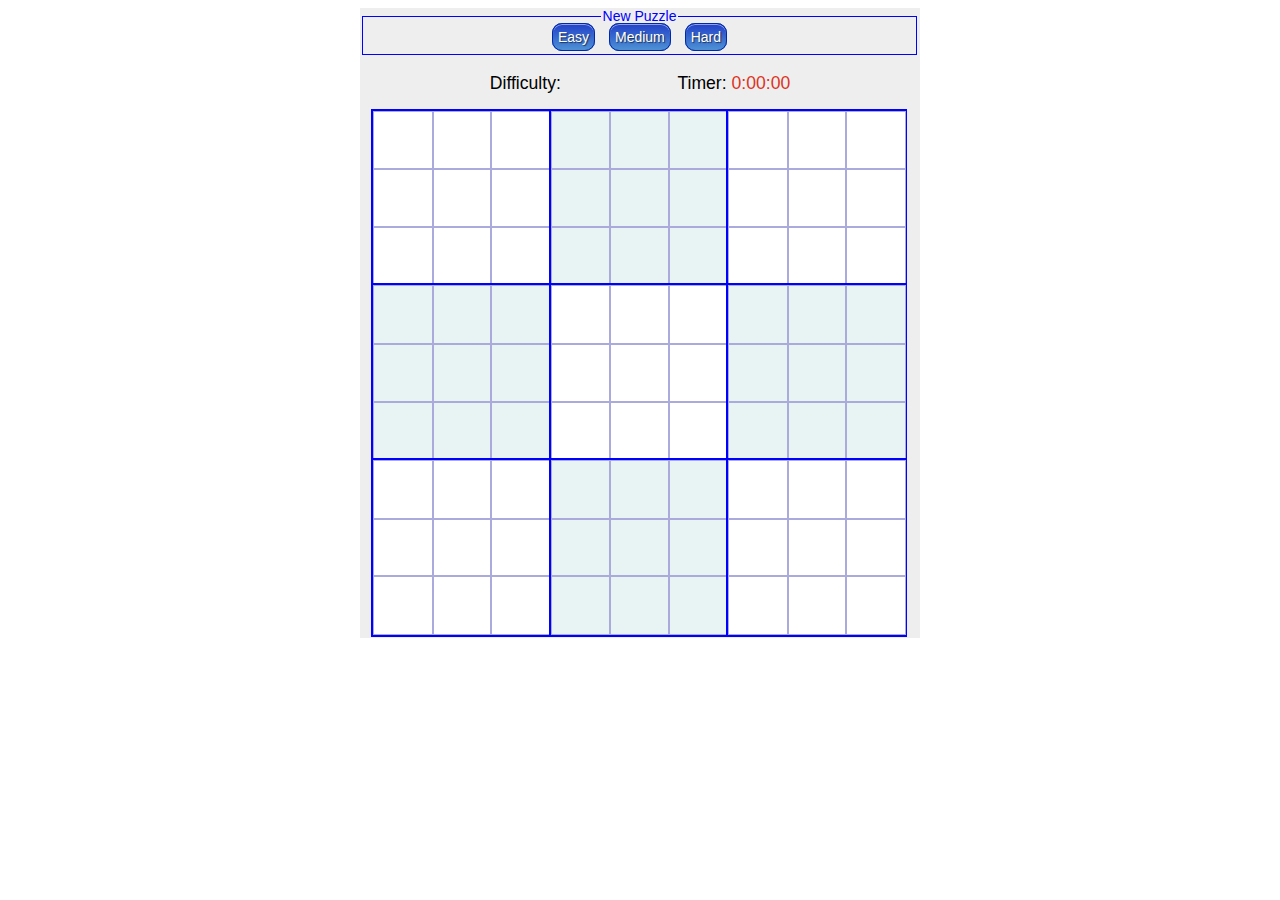
==== codeAndSoftware/sudoku/main.html @ a7c117c4 "add sudoku !" ====
<!DOCTYPE html>
<html lang='en'>
<!-- based on https://www.soduko-online.com/  -->

<head>
    <title>Sudoku</title>
    <link media="screen" href="styles.css" type="text/css" rel="stylesheet">
</head>

<body>

    <div id="playWindow">
        <fieldset id='difficultyMenu'>
            <legend>New Puzzle</legend>
            <span id="buttonEasy" class="buttonDifficulty">Easy</span>
            <span id="buttonMedium" class="buttonDifficulty">Medium</span>
            <span id="buttonHard" class="buttonDifficulty">Hard</span>
        </fieldset>
        <div id="infoMenu">
            <label id='infoMenuDifficulty'>Difficulty: </label>
            <label id='infoMenuDifficultyName'></label>
            <label id='infoMenuTimer'>Timer: </label>
            <label id='infoMenuTimerValue'>0:00:00</label>
        </div>
        <div id="board">
            <div id="bloc0">
                <div id="cell_0" class="cell cellTopLeft"></div>
                <div id="cell_1" class="cell cellTopMiddle"></div>
                <div id="cell_2" class="cell cellTopRight"></div>
                <div id="cell_9" class="cell cellMiddleLeft"></div>
                <div id="cell_10" class="cell cellMiddleMiddle"></div>
                <div id="cell_11" class="cell cellMiddleRight"></div>
                <div id="cell_18" class="cell cellBottomLeft"></div>
                <div id="cell_19" class="cell cellBottomMiddle"></div>
                <div id="cell_20" class="cell cellBottomRight"></div>
            </div>
            <div id="bloc1">
                <div id="cell_3" class="cell cellTopLeft"></div>
                <div id="cell_4" class="cell cellTopMiddle"></div>
                <div id="cell_5" class="cell cellTopRight"></div>
                <div id="cell_12" class="cell cellMiddleLeft"></div>
                <div id="cell_13" class="cell cellMiddleMiddle"></div>
                <div id="cell_14" class="cell cellMiddleRight"></div>
                <div id="cell_21" class="cell cellBottomLeft"></div>
                <div id="cell_22" class="cell cellBottomMiddle"></div>
                <div id="cell_23" class="cell cellBottomRight"></div>
            </div>
            <div id="bloc2">
                <div id="cell_6" class="cell cellTopLeft"></div>
                <div id="cell_7" class="cell cellTopMiddle"></div>
                <div id="cell_8" class="cell cellTopRight"></div>
                <div id="cell_15" class="cell cellMiddleLeft"></div>
                <div id="cell_16" class="cell cellMiddleMiddle"></div>
                <div id="cell_17" class="cell cellMiddleRight"></div>
                <div id="cell_24" class="cell cellBottomLeft"></div>
                <div id="cell_25" class="cell cellBottomMiddle"></div>
                <div id="cell_26" class="cell cellBottomRight"></div>
            </div>
            <div id="bloc3">
                <div id="cell_27" class="cell cellTopLeft"></div>
                <div id="cell_28" class="cell cellTopMiddle"></div>
                <div id="cell_29" class="cell cellTopRight"></div>
                <div id="cell_36" class="cell cellMiddleLeft"></div>
                <div id="cell_37" class="cell cellMiddleMiddle"></div>
                <div id="cell_38" class="cell cellMiddleRight"></div>
                <div id="cell_45" class="cell cellBottomLeft"></div>
                <div id="cell_46" class="cell cellBottomMiddle"></div>
                <div id="cell_47" class="cell cellBottomRight"></div>
            </div>
            <div id="bloc4">
                <div id="cell_30" class="cell cellTopLeft"></div>
                <div id="cell_31" class="cell cellTopMiddle"></div>
                <div id="cell_32" class="cell cellTopRight"></div>
                <div id="cell_39" class="cell cellMiddleLeft"></div>
                <div id="cell_40" class="cell cellMiddleMiddle"></div>
                <div id="cell_41" class="cell cellMiddleRight"></div>
                <div id="cell_48" class="cell cellBottomLeft"></div>
                <div id="cell_49" class="cell cellBottomMiddle"></div>
                <div id="cell_50" class="cell cellBottomRight"></div>
            </div>
            <div id="bloc5">
                <div id="cell_33" class="cell cellTopLeft"></div>
                <div id="cell_34" class="cell cellTopMiddle"></div>
                <div id="cell_35" class="cell cellTopRight"></div>
                <div id="cell_42" class="cell cellMiddleLeft"></div>
                <div id="cell_43" class="cell cellMiddleMiddle"></div>
                <div id="cell_44" class="cell cellMiddleRight"></div>
                <div id="cell_51" class="cell cellBottomLeft"></div>
                <div id="cell_52" class="cell cellBottomMiddle"></div>
                <div id="cell_53" class="cell cellBottomRight"></div>
            </div>
            <div id="bloc6">
                <div id="cell_54" class="cell cellTopLeft"></div>
                <div id="cell_55" class="cell cellTopMiddle"></div>
                <div id="cell_56" class="cell cellTopRight"></div>
                <div id="cell_63" class="cell cellMiddleLeft"></div>
                <div id="cell_64" class="cell cellMiddleMiddle"></div>
                <div id="cell_65" class="cell cellMiddleRight"></div>
                <div id="cell_72" class="cell cellBottomLeft"></div>
                <div id="cell_73" class="cell cellBottomMiddle"></div>
                <div id="cell_74" class="cell cellBottomRight"></div>
            </div>
            <div id="bloc7">
                <div id="cell_57" class="cell cellTopLeft"></div>
                <div id="cell_58" class="cell cellTopMiddle"></div>
                <div id="cell_59" class="cell cellTopRight"></div>
                <div id="cell_66" class="cell cellMiddleLeft"></div>
                <div id="cell_67" class="cell cellMiddleMiddle"></div>
                <div id="cell_68" class="cell cellMiddleRight"></div>
                <div id="cell_75" class="cell cellBottomLeft"></div>
                <div id="cell_76" class="cell cellBottomMiddle"></div>
                <div id="cell_77" class="cell cellBottomRight"></div>
            </div>
            <div id="bloc8">
                <div id="cell_60" class="cell cellTopLeft"></div>
                <div id="cell_61" class="cell cellTopMiddle"></div>
                <div id="cell_62" class="cell cellTopRight"></div>
                <div id="cell_69" class="cell cellMiddleLeft"></div>
                <div id="cell_70" class="cell cellMiddleMiddle"></div>
                <div id="cell_71" class="cell cellMiddleRight"></div>
                <div id="cell_78" class="cell cellBottomLeft"></div>
                <div id="cell_79" class="cell cellBottomMiddle"></div>
                <div id="cell_80" class="cell cellBottomRight"></div>
            </div>
        </div>
        <div id='menuSelectDigit'>
            <span id='buttonSelectDigit1' class='buttonSelectDigit' onmouseover="selectValue(1);" onmouseout="selectValue(-1);">1</span>
            <span id='buttonSelectDigit2' class='buttonSelectDigit' onmouseover="selectValue(2);" onmouseout="selectValue(-1);">2</span>
            <span id='buttonSelectDigit3' class='buttonSelectDigit' onmouseover="selectValue(3);" onmouseout="selectValue(-1);">3</span>
            <span id='buttonSelectDigit4' class='buttonSelectDigit' onmouseover="selectValue(4);" onmouseout="selectValue(-1);">4</span>
            <span id='buttonSelectDigit5' class='buttonSelectDigit' onmouseover="selectValue(5);" onmouseout="selectValue(-1);">5</span>
            <span id='buttonSelectDigit6' class='buttonSelectDigit' onmouseover="selectValue(6);" onmouseout="selectValue(-1);">6</span>
            <span id='buttonSelectDigit7' class='buttonSelectDigit' onmouseover="selectValue(7);" onmouseout="selectValue(-1);">7</span>
            <span id='buttonSelectDigit8' class='buttonSelectDigit' onmouseover="selectValue(8);" onmouseout="selectValue(-1);">8</span>
            <span id='buttonSelectDigit9' class='buttonSelectDigit' onmouseover="selectValue(9);" onmouseout="selectValue(-1);">9</span>
            <span id='buttonSelectDigitX' class='buttonSelectDigit' onmouseover="selectValue(0);" onmouseout="selectValue(-1);">X</span>
        </div>
    </div>

    <script src="scripts.js"></script>
</body>

</html>
---- codeAndSoftware/sudoku/styles.css ----
#playWindow {
	position: relative;
	margin: auto;
	width: 560px;
	height: 630px;
	background-color: #eeeeee;
	text-align: center;
	font-family: Arial;
}

#difficultyMenu {
	position: absolute;
	top: 0%;
	left: 0%;
	width: 95%;
	height: auto;
	font-size: 14px;
	color: #0000FF;
	border: 1px #0000FF solid
}

.buttonDifficulty {
	width: 84%;
	color: #fff;
	margin: 5px;
	padding: 5px;
	cursor: pointer;
	font-size: 100%;
	box-shadow: inset 0px 1px 0px rgba(255, 255, 255, .3);
	-webkit-box-shadow: inset 0px 1px 0px rgba(255, 255, 255, .5);
	-moz-box-shadow: inset 0px 1px 0px rgba(255, 255, 255, .5);
	text-shadow: 1px 1px 1px rgba(0, 0, 0, 0.6);
	background: #325ecd;
	background-image: linear-gradient(to bottom, rgb(34, 65, 201) 0%, rgb(78, 145, 212) 100%);
	border: 1px solid #0028aa;
	border-radius: 10px;
}

.buttonDifficulty:hover {
	opacity: .85;
	-ms-filter: "progid:DXImageTransform.Microsoft.Alpha(Opacity=85)";
	transition: opacity 100ms ease-in-out;
	-moz-transition: opacity 100ms ease-in-out;
	-webkit-transition: opacity 100ms ease-in-out;
	box-shadow: 0px 0px 3px 1px rgba(0, 0, 0, .2);
	-moz-box-shadow: 0px 0px 3px 1px rgba(0, 0, 0, .2);
	-webkit-shadow: 0px 0px 3px 1px rgba(0, 0, 0, .2);
}

#infoMenu {
	position: absolute;
	top: 9%;
	height: 5%;
	left: 0%;
	right: 0;
	background-color: transparent
}

#infoMenuDifficulty {
	position: relative;
	top: 25%;
	left: -10%;
	font-size: 110%
}

#infoMenuDifficultyName {
	position: relative;
	top: 25%;
	left: -10%;
	font-size: 110%
}

#infoMenuTimer {
	position: relative;
	top: 25%;
	left: 10%;
	font-size: 110%
}

#infoMenuTimerValue {
	position: relative;
	top: 25%;
	left: 10%;
	font-size: 110%;
	color: #dd3322
}

#board {
	position: absolute;
	top: 16%;
	bottom: 0%;
	left: 2%;
	width: 96%;
	cursor: pointer;
}

#bloc0 {
	position: absolute;
	top: 0;
	width: 33%;
	height: 33%;
	background-color: #ffffff;
	border: 2px solid blue
}

#bloc1 {
	position: absolute;
	top: 0;
	left: 33%;
	width: 33%;
	height: 33%;
	background-color: #e8f4f4;
	border: 2px solid blue
}

#bloc2 {
	position: absolute;
	top: 0;
	left: 66%;
	width: 33%;
	height: 33%;
	background-color: #ffffff;
	border: 2px solid blue
}

#bloc3 {
	position: absolute;
	top: 33%;
	width: 33%;
	height: 33%;
	background-color: #e8f4f4;
	border: 2px solid blue
}

#bloc4 {
	position: absolute;
	top: 33%;
	left: 33%;
	width: 33%;
	height: 33%;
	background-color: #ffffff;
	border: 2px solid blue
}

#bloc5 {
	position: absolute;
	top: 33%;
	left: 66%;
	width: 33%;
	height: 33%;
	background-color: #e8f4f4;
	border: 2px solid blue
}

#bloc6 {
	position: absolute;
	top: 66%;
	width: 33%;
	height: 33%;
	background-color: #ffffff;
	border: 2px solid blue
}

#bloc7 {
	position: absolute;
	top: 66%;
	left: 33%;
	width: 33%;
	height: 33%;
	background-color: #e8f4f4;
	border: 2px solid blue
}

#bloc8 {
	position: absolute;
	top: 66%;
	left: 66%;
	width: 33%;
	height: 33%;
	background-color: #ffffff;
	border: 2px solid blue
}

.cell {
	position: absolute;
	height: 84%;
	width: 84%;
	top: 0%;
	left: 0%;
	border: 1px solid #aaaadd;
	vertical-align: middle;
	text-align: center;
	font-size: 300%
}

.cellTopLeft {
	top: 0;
	width: 33%;
	height: 33%;
}

.cellTopMiddle {
	top: 0;
	left: 33%;
	width: 33%;
	height: 33%;
}

.cellTopRight {
	top: 0;
	left: 66%;
	width: 33%;
	height: 33%;
}

.cellMiddleLeft {
	top: 33%;
	width: 33%;
	height: 33%;
}

.cellMiddleMiddle {
	top: 33%;
	left: 33%;
	width: 33%;
	height: 33%;
}

.cellMiddleRight {
	top: 33%;
	left: 66%;
	width: 33%;
	height: 33%;
}

.cellBottomLeft {
	top: 66%;
	width: 33%;
	height: 33%;
}

.cellBottomMiddle {
	top: 66%;
	left: 33%;
	width: 33%;
	height: 33%;
}

.cellBottomRight {
	top: 66%;
	left: 66%;
	width: 33%;
	height: 33%;
}

#menuSelectDigit {
	cursor: pointer;
	position: absolute;
	top: 100%;
	left: 0%;
	height: 15%;
	width: 15%;
	font-size: 14px;
	color: #0000FF;
	opacity: 0;
	pointer-events: none;
}

.buttonSelectDigit {
	position: absolute;
	border-radius: 50%;
	width: 20.0%;
	height: 20.0%;
	margin: 1%;
	color: #fff;
	padding: 4px;
	cursor: pointer;
	font-size: 130%;
	text-align: center;
	box-shadow: inset 0px 1px 0px rgba(255, 255, 255, .3);
	-webkit-box-shadow: inset 0px 1px 0px rgba(255, 255, 255, .5);
	-moz-box-shadow: inset 0px 1px 0px rgba(255, 255, 255, .5);
	text-shadow: 1px 1px 1px rgba(0, 0, 0, 0.6);
	background: #325ecd;
	background-image: linear-gradient(to bottom, rgb(34, 65, 201) 0%, rgb(78, 145, 212) 100%);
	border: 1px solid #0028aa;
	opacity: 0.9;
	pointer-events: auto;
}

.buttonSelectDigit:hover {
	opacity: .8;
	-ms-filter: "progid:DXImageTransform.Microsoft.Alpha(Opacity=8)";
	transition: opacity 100ms ease-in-out;
	-moz-transition: opacity 100ms ease-in-out;
	-webkit-transition: opacity 100ms ease-in-out;
	box-shadow: 0px 0px 3px 3px rgba(0, 0, 0, .2);
	-moz-box-shadow: 0px 0px 3px 3px rgba(0, 0, 0, .2);
	-webkit-shadow: 0px 0px 3px 3px rgba(0, 0, 0, .2);
}

#buttonSelectDigit1 {
	top: 90%;
	left: 20%;
}

#buttonSelectDigit2 {
	top: 65%;
	left: 2%;
}

#buttonSelectDigit3 {
	top: 34%;
	left: 2%;
}

#buttonSelectDigit4 {
	top: 9%;
	left: 20%;
}

#buttonSelectDigit5 {
	top: 0%;
	left: 50%;
}

#buttonSelectDigit6 {
	top: 9%;
	left: 79%;
}

#buttonSelectDigit7 {
	top: 34%;
	left: 97%;
}

#buttonSelectDigit8 {
	top: 65%;
	left: 97%;
}

#buttonSelectDigit9 {
	top: 90%;
	left: 79%;
}

#buttonSelectDigitX {
	top: 100%;
	left: 50%;
}

div {
	-webkit-touch-callout: none; /* iOS Safari */
	-webkit-user-select: none; /* Safari */
	-khtml-user-select: none; /* Konqueror HTML */
	-moz-user-select: none; /* Old versions of Firefox */
	-ms-user-select: none; /* Internet Explorer/Edge */
	user-select: none; /* Non-prefixed version, currently
                          supported by Chrome, Opera and Firefox */
}
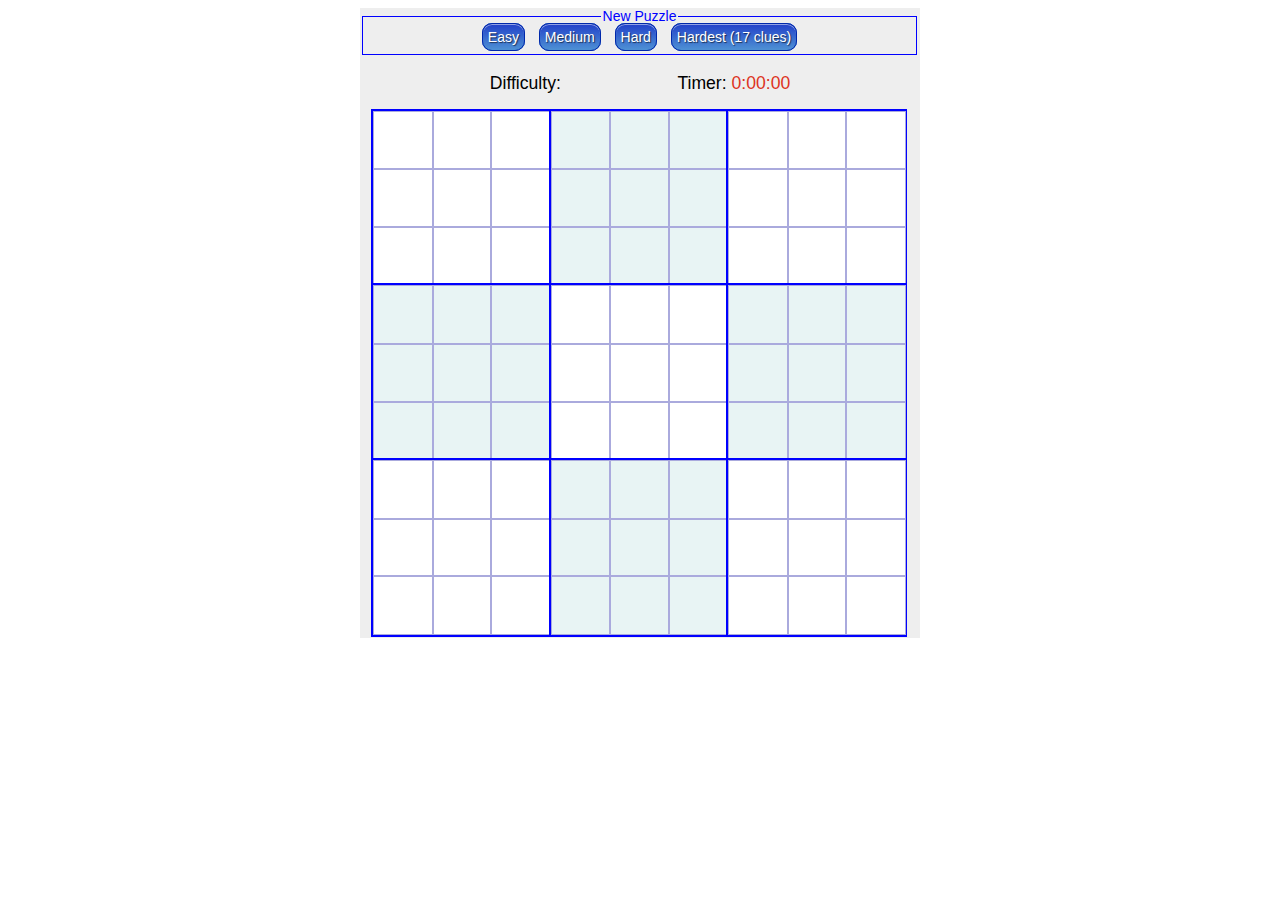
==== commit a09b7776: "sudoku: add 17 clues grids" ====
--- a/codeAndSoftware/sudoku/main.html
+++ b/codeAndSoftware/sudoku/main.html
@@ -8,13 +8,13 @@
 </head>
 
 <body>
-
     <div id="playWindow">
         <fieldset id='difficultyMenu'>
             <legend>New Puzzle</legend>
             <span id="buttonEasy" class="buttonDifficulty">Easy</span>
             <span id="buttonMedium" class="buttonDifficulty">Medium</span>
             <span id="buttonHard" class="buttonDifficulty">Hard</span>
+            <span id="buttonHardest" class="buttonDifficulty">Hardest (17 clues)</span>
         </fieldset>
         <div id="infoMenu">
             <label id='infoMenuDifficulty'>Difficulty: </label>
@@ -124,19 +124,28 @@
             </div>
         </div>
         <div id='menuSelectDigit'>
-            <span id='buttonSelectDigit1' class='buttonSelectDigit' onmouseover="selectValue(1);" onmouseout="selectValue(-1);">1</span>
-            <span id='buttonSelectDigit2' class='buttonSelectDigit' onmouseover="selectValue(2);" onmouseout="selectValue(-1);">2</span>
-            <span id='buttonSelectDigit3' class='buttonSelectDigit' onmouseover="selectValue(3);" onmouseout="selectValue(-1);">3</span>
-            <span id='buttonSelectDigit4' class='buttonSelectDigit' onmouseover="selectValue(4);" onmouseout="selectValue(-1);">4</span>
-            <span id='buttonSelectDigit5' class='buttonSelectDigit' onmouseover="selectValue(5);" onmouseout="selectValue(-1);">5</span>
-            <span id='buttonSelectDigit6' class='buttonSelectDigit' onmouseover="selectValue(6);" onmouseout="selectValue(-1);">6</span>
-            <span id='buttonSelectDigit7' class='buttonSelectDigit' onmouseover="selectValue(7);" onmouseout="selectValue(-1);">7</span>
-            <span id='buttonSelectDigit8' class='buttonSelectDigit' onmouseover="selectValue(8);" onmouseout="selectValue(-1);">8</span>
-            <span id='buttonSelectDigit9' class='buttonSelectDigit' onmouseover="selectValue(9);" onmouseout="selectValue(-1);">9</span>
-            <span id='buttonSelectDigitX' class='buttonSelectDigit' onmouseover="selectValue(0);" onmouseout="selectValue(-1);">X</span>
+            <span id='buttonSelectPossibleDigit1' class='buttonSelectPossibleDigit' onmouseover="selectValue(-1);" onmouseout="selectValue(-1);">1</span>
+            <span id='buttonSelectPossibleDigit2' class='buttonSelectPossibleDigit' onmouseover="selectValue(-2);" onmouseout="selectValue(-1);">2</span>
+            <span id='buttonSelectPossibleDigit3' class='buttonSelectPossibleDigit' onmouseover="selectValue(-3);" onmouseout="selectValue(-1);">3</span>
+            <span id='buttonSelectPossibleDigit4' class='buttonSelectPossibleDigit' onmouseover="selectValue(-4);" onmouseout="selectValue(-1);">4</span>
+            <span id='buttonSelectPossibleDigit5' class='buttonSelectPossibleDigit' onmouseover="selectValue(-5);" onmouseout="selectValue(-1);">5</span>
+            <span id='buttonSelectPossibleDigit6' class='buttonSelectPossibleDigit' onmouseover="selectValue(-6);" onmouseout="selectValue(-1);">6</span>
+            <span id='buttonSelectPossibleDigit7' class='buttonSelectPossibleDigit' onmouseover="selectValue(-7);" onmouseout="selectValue(-1);">7</span>
+            <span id='buttonSelectPossibleDigit8' class='buttonSelectPossibleDigit' onmouseover="selectValue(-8);" onmouseout="selectValue(-1);">8</span>
+            <span id='buttonSelectPossibleDigit9' class='buttonSelectPossibleDigit' onmouseover="selectValue(-9);" onmouseout="selectValue(-1);">9</span>
+            <span id='buttonSelectDigit1' class='buttonSelectDigit' onmouseover="selectValue(1);" onmouseout="selectValue(10);">1</span>
+            <span id='buttonSelectDigit2' class='buttonSelectDigit' onmouseover="selectValue(2);" onmouseout="selectValue(10);">2</span>
+            <span id='buttonSelectDigit3' class='buttonSelectDigit' onmouseover="selectValue(3);" onmouseout="selectValue(10);">3</span>
+            <span id='buttonSelectDigit4' class='buttonSelectDigit' onmouseover="selectValue(4);" onmouseout="selectValue(10);">4</span>
+            <span id='buttonSelectDigit5' class='buttonSelectDigit' onmouseover="selectValue(5);" onmouseout="selectValue(10);">5</span>
+            <span id='buttonSelectDigit6' class='buttonSelectDigit' onmouseover="selectValue(6);" onmouseout="selectValue(10);">6</span>
+            <span id='buttonSelectDigit7' class='buttonSelectDigit' onmouseover="selectValue(7);" onmouseout="selectValue(10);">7</span>
+            <span id='buttonSelectDigit8' class='buttonSelectDigit' onmouseover="selectValue(8);" onmouseout="selectValue(10);">8</span>
+            <span id='buttonSelectDigit9' class='buttonSelectDigit' onmouseover="selectValue(9);" onmouseout="selectValue(10);">9</span>
+            <span id='buttonSelectDigitX' class='buttonSelectDigit' onmouseover="selectValue(0);" onmouseout="selectValue(10);">X</span>
         </div>
     </div>
-
+    <script src="sudoku17.js"></script>
     <script src="scripts.js"></script>
 </body>
 
--- a/codeAndSoftware/sudoku/styles.css
+++ b/codeAndSoftware/sudoku/styles.css
@@ -270,7 +270,7 @@
 
 .buttonSelectDigit {
 	position: absolute;
-	border-radius: 50%;
+	border-radius: 100%;
 	width: 20.0%;
 	height: 20.0%;
 	margin: 1%;
@@ -286,12 +286,12 @@
 	background: #325ecd;
 	background-image: linear-gradient(to bottom, rgb(34, 65, 201) 0%, rgb(78, 145, 212) 100%);
 	border: 1px solid #0028aa;
-	opacity: 0.9;
+	opacity: 1.0;
 	pointer-events: auto;
 }
 
 .buttonSelectDigit:hover {
-	opacity: .8;
+	opacity: 1.0;
 	-ms-filter: "progid:DXImageTransform.Microsoft.Alpha(Opacity=8)";
 	transition: opacity 100ms ease-in-out;
 	-moz-transition: opacity 100ms ease-in-out;
@@ -301,24 +301,62 @@
 	-webkit-shadow: 0px 0px 3px 3px rgba(0, 0, 0, .2);
 }
 
+.buttonSelectPossibleDigit {
+	position: absolute;
+	border-radius: 100%;
+	width: 15.0%;
+	height: 15.0%;
+	margin: 1%;
+	color: #fff;
+	padding: 2px;
+	cursor: pointer;
+	font-size: 80%;
+	text-align: center;
+	box-shadow: inset 0px 1px 0px rgba(255, 255, 255, .3);
+	-webkit-box-shadow: inset 0px 1px 0px rgba(255, 255, 255, .5);
+	-moz-box-shadow: inset 0px 1px 0px rgba(255, 255, 255, .5);
+	text-shadow: 1px 1px 1px rgba(0, 0, 0, 0.6);
+	background: #325e9d;
+	background-image: linear-gradient(to bottom, rgb(34, 65, 171) 0%, rgb(78, 145, 182) 100%);
+	border: 1px solid #00287a;
+	opacity: 1.0;
+	pointer-events: auto;
+}
+
+.buttonSelectPossibleDigit:hover {
+	opacity: 1.0;
+	-ms-filter: "progid:DXImageTransform.Microsoft.Alpha(Opacity=8)";
+	transition: opacity 100ms ease-in-out;
+	-moz-transition: opacity 100ms ease-in-out;
+	-webkit-transition: opacity 100ms ease-in-out;
+	box-shadow: 0px 0px 3px 3px rgba(0, 0, 0, .2);
+	-moz-box-shadow: 0px 0px 3px 3px rgba(0, 0, 0, .2);
+	-webkit-shadow: 0px 0px 3px 3px rgba(0, 0, 0, .2);
+}
+
+#buttonSelectDigitX {
+	top: 100%;
+	left: 50%;
+}
+
 #buttonSelectDigit1 {
 	top: 90%;
-	left: 20%;
+	left: 79%;
 }
 
 #buttonSelectDigit2 {
 	top: 65%;
-	left: 2%;
+	left: 98%;
 }
 
 #buttonSelectDigit3 {
-	top: 34%;
-	left: 2%;
+	top: 35%;
+	left: 98%;
 }
 
 #buttonSelectDigit4 {
-	top: 9%;
-	left: 20%;
+	top: 10%;
+	left: 79%;
 }
 
 #buttonSelectDigit5 {
@@ -327,28 +365,68 @@
 }
 
 #buttonSelectDigit6 {
-	top: 9%;
-	left: 79%;
+	top: 10%;
+	left: 21%;
 }
 
 #buttonSelectDigit7 {
-	top: 34%;
-	left: 97%;
+	top: 35%;
+	left: 2%;
 }
 
 #buttonSelectDigit8 {
 	top: 65%;
-	left: 97%;
+	left: 2%;
 }
 
 #buttonSelectDigit9 {
 	top: 90%;
-	left: 79%;
-}
-
-#buttonSelectDigitX {
-	top: 100%;
-	left: 50%;
+	left: 21%;
+}
+
+#buttonSelectPossibleDigit1 {
+	top: 114%;
+	left: 98%;
+}
+
+#buttonSelectPossibleDigit2 {
+	top: 78%;
+	left: 124%;
+}
+
+#buttonSelectPossibleDigit3 {
+	top: 32%;
+	left: 124%;
+}
+
+#buttonSelectPossibleDigit4 {
+	top: -4%;
+	left: 98%;
+}
+
+#buttonSelectPossibleDigit5 {
+	top: -18%;
+	left: 55%;
+}
+
+#buttonSelectPossibleDigit6 {
+	top: -4%;
+	left: 12%;
+}
+
+#buttonSelectPossibleDigit7 {
+	top: 32%;
+	left: -14%;
+}
+
+#buttonSelectPossibleDigit8 {
+	top: 78%;
+	left: -14%;
+}
+
+#buttonSelectPossibleDigit9 {
+	top: 114%;
+	left: 12%;
 }
 
 div {
